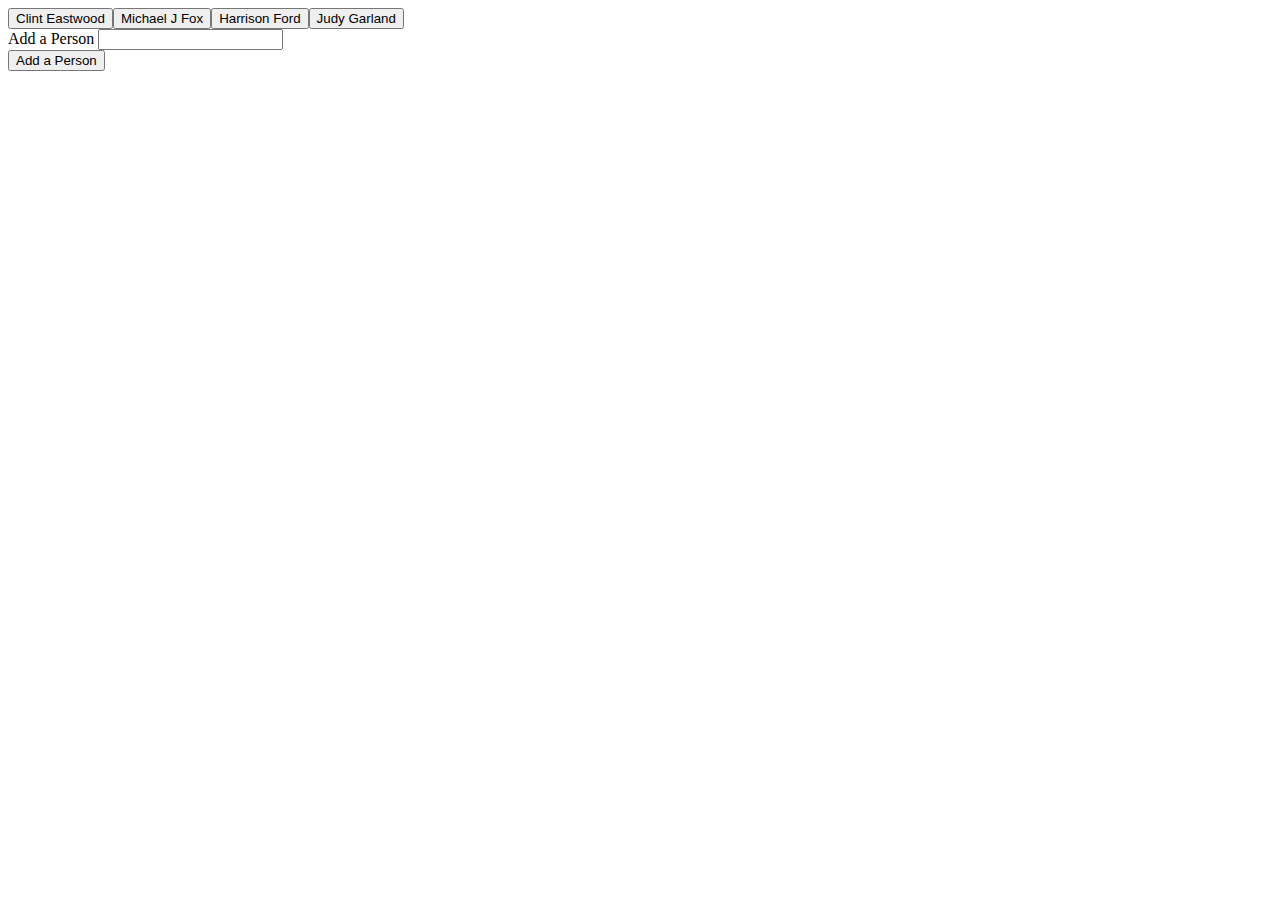
==== GiphyAPI.html @ b698fc44 "working without pause" ====
<!DOCTYPE html>
<html lang="en">

<head>
  <meta charset="utf-8">
  <title>Quoth the Giphy</title>
</head>

<body>
    <!-- Rendered Buttons will get Dumped Here  -->
    <div id="buttons-view"></div>

    <!-- STEP ONE: Open this file in the browser and click on the buttons. Watch what happens -->

    <!-- STEP TWO: between the dashed lines below
            * add three more buttons
            * add a data-person attribute of famous people you know
            * with a quote said by them -->

    <!-- **************************************** -->

    <!-- YOUR BUTTONS GO HERE!!!!!! Obviously delete this text after you put them between the dashed lines here.  -->

    <!-- **************************************** -->


    <!-- STEP THREE: open this file in the browser and click on your buttons. If they don't work, then fix your buttons -->

    <!-- STEP FOUR: go over the JavaScript with your partners, and explain the lines of code to each other. -->

    <form id="person-form">
      <label for="person-input">Add a Person</label>
      <input type="text" id="person-input"><br>

      <!-- Button triggers new movie to be added -->
      <input id="add-person" type="submit" value="Add a Person">
    </form>


  <div id="gifs-appear-here">
  </div>

  <script src="https://cdnjs.cloudflare.com/ajax/libs/jquery/3.2.1/jquery.min.js"></script>
  <script type="text/javascript">

    var stars = ["Clint Eastwood", "Michael J Fox", "Harrison Ford", "Judy Garland"];

      // function displayMovieInfo() {

      //   var movie = $(this).attr("data-name");
      //   var queryURL = "http://www.omdbapi.com/?t=" + movie + "&y=&plot=short&apikey=40e9cece";
      //   //http://www.omdbapi.com/?t=Avatar&y=&plot=short&apikey=40e9cece
      //   // Creates AJAX call for the specific movie button being clicked
      //   $.ajax({
      //     url: queryURL,
      //     method: "GET"
      //   }).done(function(response) {


$(document).ready(function() {

	function displaypersonInfo() {

    $(".person").on("click", function() {

    var person = $(this).attr("add-person");
    var queryURL = "http://api.giphy.com/v1/gifs/search?q=" +
        person + "&api_key=dc6zaTOxFJmzC&limit=10";
        console.log(queryURL);
      $.ajax({
          url: queryURL,
          method: "GET"
        })
        .done(function(response) {
          var results = response.data;

          for (var i = 0; i < results.length; i++) {
            // if(results[i].rating !== "r" && resluts[i].rating !== "pg-13"){
            var gifDiv = $("<div class='person'>");

            var rating = results[i].rating;

            var p = $("<p>").text("Rating: " + rating);

            var personImage = $("<img>");
            personImage.attr("src", results[i].images.original.url);

            gifDiv.prepend(p);
            gifDiv.prepend(personImage);

            $("#gifs-appear-here").prepend(gifDiv);
            }
    	});
    });
}

    $(".gifDiv").on("click", function() {
      // The attr jQuery method allows us to get or set the value of any attribute on our HTML element
      var state = $(this).attr("images.original.url");
      // If the clicked image's state is still, update its src attribute to what its data-animate value is.
      console.log(state);
      // Then, set the image's data-state to animate
      
      // Else set src to the data-still value
      if (state === "images.original_still.url") {
        $(this).attr("src", $(this).attr("images.original.url"));
        $(this).attr("data-state", "animate");
      } else {
        $(this).attr("src", $(this).attr("images.original_still.url"));
        $(this).attr("data-state", "still");
      }
    });

        function renderButtons() {

        // Deleting the movies prior to adding new movies
        // (this is necessary otherwise you will have repeat buttons)
        $("#buttons-view").empty();

        // Looping through the array of movies
        for (var i = 0; i < stars.length; i++) {

          // Then dynamicaly generating buttons for each movie in the array
          // This code $("<button>") is all jQuery needs to create the beginning and end tag. (<button></button>)
          var a = $("<button>");
          // Adding a class of movie to our button
          a.addClass("person");
          // Adding a data-attribute
          a.attr("add-person", stars[i]);
          // Providing the initial button text
          a.text(stars[i]);
          // Adding the button to the buttons-view div
          $("#buttons-view").append(a);
        }
          // }
        };


  $("#add-person").on("click", function(event) {
        event.preventDefault();
        // This line grabs the input from the textbox
        var person = $("#person-input").val().trim();

        // Adding movie from the textbox to our array
        stars.push(person);

        // Calling renderButtons which handles the processing of our movie array
        renderButtons();
      });

      // Adding a click event listener to all elements with a class of "movie"
      $(document).on("click", ".person", displaypersonInfo);

      // Calling the renderButtons function to display the intial buttons
      renderButtons();

});
  </script>
</body>

</html>
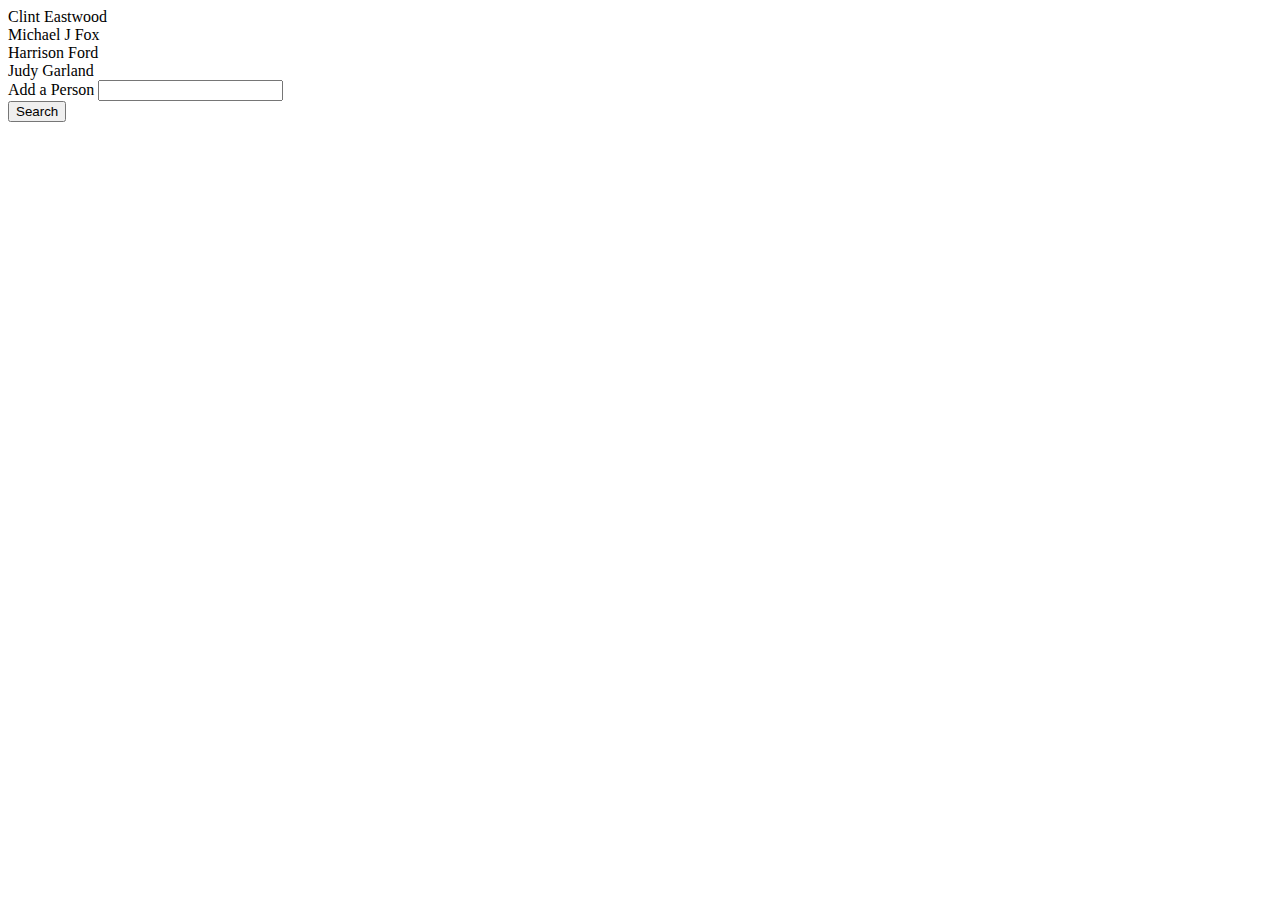
==== commit b822b99b: "working with still and animate" ====
--- a/GiphyAPI.html
+++ b/GiphyAPI.html
@@ -4,12 +4,15 @@
 <head>
   <meta charset="utf-8">
   <title>Quoth the Giphy</title>
+     <link rel="stylesheet" href="https://maxcdn.bootstrapcdn.com/bootstrap/4.0.0-beta/css/bootstrap.min.css" integrity="sha384-/Y6pD6FV/Vv2HJnA6t+vslU6fwYXjCFtcEpHbNJ0lyAFsXTsjBbfaDjzALeQsN6M" crossorigin="anonymous">
 </head>
 
 <body>
+	<div class="container">
     <!-- Rendered Buttons will get Dumped Here  -->
+    <div class="btn btn-warning"> 
     <div id="buttons-view"></div>
-
+	</div>
     <!-- STEP ONE: Open this file in the browser and click on the buttons. Watch what happens -->
 
     <!-- STEP TWO: between the dashed lines below
@@ -33,38 +36,51 @@
       <input type="text" id="person-input"><br>
 
       <!-- Button triggers new movie to be added -->
-      <input id="add-person" type="submit" value="Add a Person">
+      <input class="btn btn-info" id="add-person" type="submit" value="Search">
     </form>
 
-
+<div class="row">
   <div id="gifs-appear-here">
   </div>
-
+  </div>
+</div>
   <script src="https://cdnjs.cloudflare.com/ajax/libs/jquery/3.2.1/jquery.min.js"></script>
   <script type="text/javascript">
 
-    var stars = ["Clint Eastwood", "Michael J Fox", "Harrison Ford", "Judy Garland"];
+    
+$(document).ready(function() {
 
-      // function displayMovieInfo() {
+   	var stars = ["Clint Eastwood", "Michael J Fox", "Harrison Ford", "Judy Garland"];
 
-      //   var movie = $(this).attr("data-name");
-      //   var queryURL = "http://www.omdbapi.com/?t=" + movie + "&y=&plot=short&apikey=40e9cece";
-      //   //http://www.omdbapi.com/?t=Avatar&y=&plot=short&apikey=40e9cece
-      //   // Creates AJAX call for the specific movie button being clicked
-      //   $.ajax({
-      //     url: queryURL,
-      //     method: "GET"
-      //   }).done(function(response) {
+	function renderButtons() {
 
+	    // Deleting the movies prior to adding new movies
+	    // (this is necessary otherwise you will have repeat buttons)
+	    $("#buttons-view").empty();
 
-$(document).ready(function() {
+	    // Looping through the array of movies
+	    for (var i = 0; i < stars.length; i++) {
+
+		// Then dynamicaly generating buttons for each movie in the array
+		// This code $("<button>") is all jQuery needs to create the beginning and end tag. (<button></button>)
+		var a = $("<div class='btn btn-success'>" );
+		// Adding a class of movie to our button
+		a.addClass("person");
+		// Adding a data-attribute
+		a.attr("add-person", stars[i]);
+		// Providing the initial button text
+		a.text(stars[i]);
+		// Adding the button to the buttons-view div
+		$("#buttons-view").append(a);
+	    }
+  	}
 
 	function displaypersonInfo() {
 
-    $(".person").on("click", function() {
-
+    $("#buttons-view").on("click", ".person", function() {
+    $("#gifs-appear-here").empty();
     var person = $(this).attr("add-person");
-    var queryURL = "http://api.giphy.com/v1/gifs/search?q=" +
+    var queryURL = "https://api.giphy.com/v1/gifs/search?q=" +
         person + "&api_key=dc6zaTOxFJmzC&limit=10";
         console.log(queryURL);
       $.ajax({
@@ -74,16 +90,22 @@
         .done(function(response) {
           var results = response.data;
 
-          for (var i = 0; i < results.length; i++) {
+          for (var i = 0; i < 10; i++) {
             // if(results[i].rating !== "r" && resluts[i].rating !== "pg-13"){
-            var gifDiv = $("<div class='person'>");
+            var gifDiv = $("<div class='gifImage'>");
 
             var rating = results[i].rating;
 
             var p = $("<p>").text("Rating: " + rating);
 
             var personImage = $("<img>");
-            personImage.attr("src", results[i].images.original.url);
+            personImage.attr("data-state", "still");
+            personImage.attr("src", results[i].images.original_still.url);
+            personImage.attr("data-animate", results[i].images.original.url);
+            personImage.attr("data-still", results[i].images.original_still.url);
+            //need the value for "still" and "animate to compare"
+            // "data-still".val(still);
+            // "data-animate".val(animate); 
 
             gifDiv.prepend(p);
             gifDiv.prepend(personImage);
@@ -94,47 +116,26 @@
     });
 }
 
-    $(".gifDiv").on("click", function() {
+    $("#gifs-appear-here").on("click", "img", function() {
+
       // The attr jQuery method allows us to get or set the value of any attribute on our HTML element
-      var state = $(this).attr("images.original.url");
+      // create variables for still and animae images
       // If the clicked image's state is still, update its src attribute to what its data-animate value is.
-      console.log(state);
+      var state = $(this).attr("data-state");
+      console.log("I'm clicked");
       // Then, set the image's data-state to animate
+      // make for loop to create images
       
       // Else set src to the data-still value
-      if (state === "images.original_still.url") {
-        $(this).attr("src", $(this).attr("images.original.url"));
+      if (state === "animate") {
+        $(this).attr("src", $(this).attr("data-still"));
+        $(this).attr("data-state", "still");
+      } else {
+        $(this).attr("src", $(this).attr("data-animate"));
         $(this).attr("data-state", "animate");
-      } else {
-        $(this).attr("src", $(this).attr("images.original_still.url"));
-        $(this).attr("data-state", "still");
       }
     });
-
-        function renderButtons() {
-
-        // Deleting the movies prior to adding new movies
-        // (this is necessary otherwise you will have repeat buttons)
-        $("#buttons-view").empty();
-
-        // Looping through the array of movies
-        for (var i = 0; i < stars.length; i++) {
-
-          // Then dynamicaly generating buttons for each movie in the array
-          // This code $("<button>") is all jQuery needs to create the beginning and end tag. (<button></button>)
-          var a = $("<button>");
-          // Adding a class of movie to our button
-          a.addClass("person");
-          // Adding a data-attribute
-          a.attr("add-person", stars[i]);
-          // Providing the initial button text
-          a.text(stars[i]);
-          // Adding the button to the buttons-view div
-          $("#buttons-view").append(a);
-        }
           // }
-        };
-
 
   $("#add-person").on("click", function(event) {
         event.preventDefault();
@@ -144,11 +145,11 @@
         // Adding movie from the textbox to our array
         stars.push(person);
 
-        // Calling renderButtons which handles the processing of our movie array
+        // Calling renderButtons which handles the processing of our person array
         renderButtons();
       });
 
-      // Adding a click event listener to all elements with a class of "movie"
+      // Adding a click event listener to all elements with a class of "person"
       $(document).on("click", ".person", displaypersonInfo);
 
       // Calling the renderButtons function to display the intial buttons
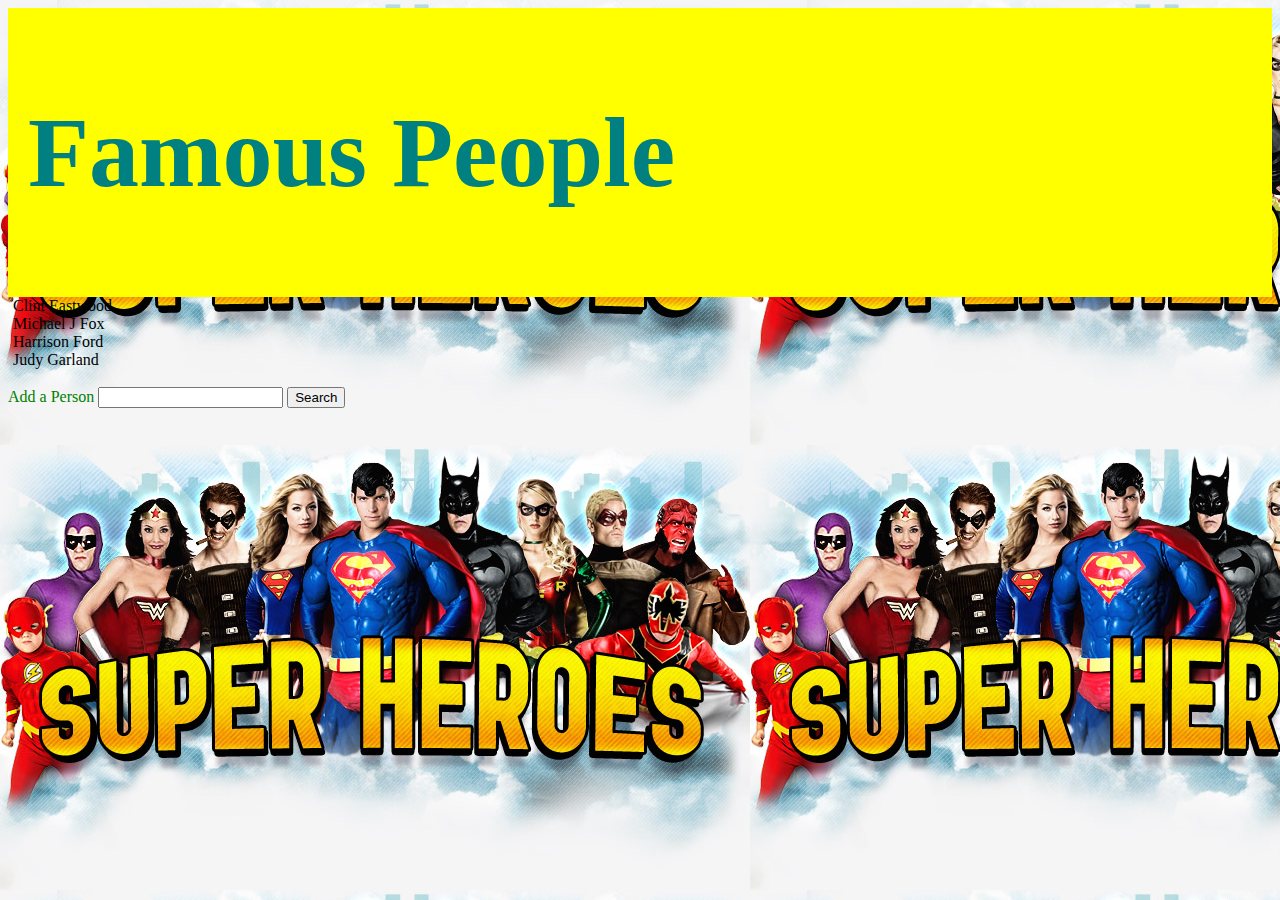
==== commit bcbd6f40: "working vs 2" ====
--- a/GiphyAPI.html
+++ b/GiphyAPI.html
@@ -1,41 +1,27 @@
-<!DOCTYPE html>
+<!DOCTYPE htm<!DOCTYPE html>
 <html lang="en">
 
 <head>
   <meta charset="utf-8">
   <title>Quoth the Giphy</title>
      <link rel="stylesheet" href="https://maxcdn.bootstrapcdn.com/bootstrap/4.0.0-beta/css/bootstrap.min.css" integrity="sha384-/Y6pD6FV/Vv2HJnA6t+vslU6fwYXjCFtcEpHbNJ0lyAFsXTsjBbfaDjzALeQsN6M" crossorigin="anonymous">
+     <link rel="stylesheet" type="text/css" href="assets/css/style.css">
 </head>
 
 <body>
 	<div class="container">
+	<div class="jumbotron text-center">
+	<h1>Famous People</h1>
+	</div>
     <!-- Rendered Buttons will get Dumped Here  -->
     <div class="btn btn-warning"> 
     <div id="buttons-view"></div>
 	</div>
-    <!-- STEP ONE: Open this file in the browser and click on the buttons. Watch what happens -->
-
-    <!-- STEP TWO: between the dashed lines below
-            * add three more buttons
-            * add a data-person attribute of famous people you know
-            * with a quote said by them -->
-
-    <!-- **************************************** -->
-
-    <!-- YOUR BUTTONS GO HERE!!!!!! Obviously delete this text after you put them between the dashed lines here.  -->
-
-    <!-- **************************************** -->
-
-
-    <!-- STEP THREE: open this file in the browser and click on your buttons. If they don't work, then fix your buttons -->
-
-    <!-- STEP FOUR: go over the JavaScript with your partners, and explain the lines of code to each other. -->
 
     <form id="person-form">
-      <label for="person-input">Add a Person</label>
-      <input type="text" id="person-input"><br>
+      <label for="person-input"><br>Add a Person</label>
+      <input type="text" id="person-input">
 
-      <!-- Button triggers new movie to be added -->
       <input class="btn btn-info" id="add-person" type="submit" value="Search">
     </form>
 
@@ -46,21 +32,15 @@
 </div>
   <script src="https://cdnjs.cloudflare.com/ajax/libs/jquery/3.2.1/jquery.min.js"></script>
   <script type="text/javascript">
-
     
 $(document).ready(function() {
-
    	var stars = ["Clint Eastwood", "Michael J Fox", "Harrison Ford", "Judy Garland"];
-
 	function renderButtons() {
-
 	    // Deleting the movies prior to adding new movies
 	    // (this is necessary otherwise you will have repeat buttons)
 	    $("#buttons-view").empty();
-
 	    // Looping through the array of movies
 	    for (var i = 0; i < stars.length; i++) {
-
 		// Then dynamicaly generating buttons for each movie in the array
 		// This code $("<button>") is all jQuery needs to create the beginning and end tag. (<button></button>)
 		var a = $("<div class='btn btn-success'>" );
@@ -74,9 +54,7 @@
 		$("#buttons-view").append(a);
 	    }
   	}
-
 	function displaypersonInfo() {
-
     $("#buttons-view").on("click", ".person", function() {
     $("#gifs-appear-here").empty();
     var person = $(this).attr("add-person");
@@ -89,15 +67,11 @@
         })
         .done(function(response) {
           var results = response.data;
-
           for (var i = 0; i < 10; i++) {
             // if(results[i].rating !== "r" && resluts[i].rating !== "pg-13"){
             var gifDiv = $("<div class='gifImage'>");
-
             var rating = results[i].rating;
-
-            var p = $("<p>").text("Rating: " + rating);
-
+            var p = $("<p>").text("Rating: " + rating.toUpperCase());
             var personImage = $("<img>");
             personImage.attr("data-state", "still");
             personImage.attr("src", results[i].images.original_still.url);
@@ -106,18 +80,14 @@
             //need the value for "still" and "animate to compare"
             // "data-still".val(still);
             // "data-animate".val(animate); 
-
             gifDiv.prepend(p);
             gifDiv.prepend(personImage);
-
             $("#gifs-appear-here").prepend(gifDiv);
             }
     	});
     });
 }
-
     $("#gifs-appear-here").on("click", "img", function() {
-
       // The attr jQuery method allows us to get or set the value of any attribute on our HTML element
       // create variables for still and animae images
       // If the clicked image's state is still, update its src attribute to what its data-animate value is.
@@ -136,27 +106,21 @@
       }
     });
           // }
-
   $("#add-person").on("click", function(event) {
         event.preventDefault();
         // This line grabs the input from the textbox
         var person = $("#person-input").val().trim();
-
         // Adding movie from the textbox to our array
         stars.push(person);
-
         // Calling renderButtons which handles the processing of our person array
         renderButtons();
       });
-
       // Adding a click event listener to all elements with a class of "person"
       $(document).on("click", ".person", displaypersonInfo);
-
       // Calling the renderButtons function to display the intial buttons
       renderButtons();
-
 });
   </script>
 </body>
 
-</html>
+</html>--- a/assets/css/style.css
+++ b/assets/css/style.css
@@ -0,0 +1,26 @@
+body {
+	background-image:  url("../images/world.jpg");
+}
+
+#gifs-appear-here {
+	display: inline;
+}
+.person {
+	margin-right: 5px;
+	margin-left: 5px;
+}
+h1 {
+	font-size: 100px;
+	color: teal;
+}
+.jumbotron {
+	background-color: yellow;
+	padding: 20px;
+}
+p {
+	background-color: white;
+	width: 20%;
+}
+label {
+	color: green;
+}
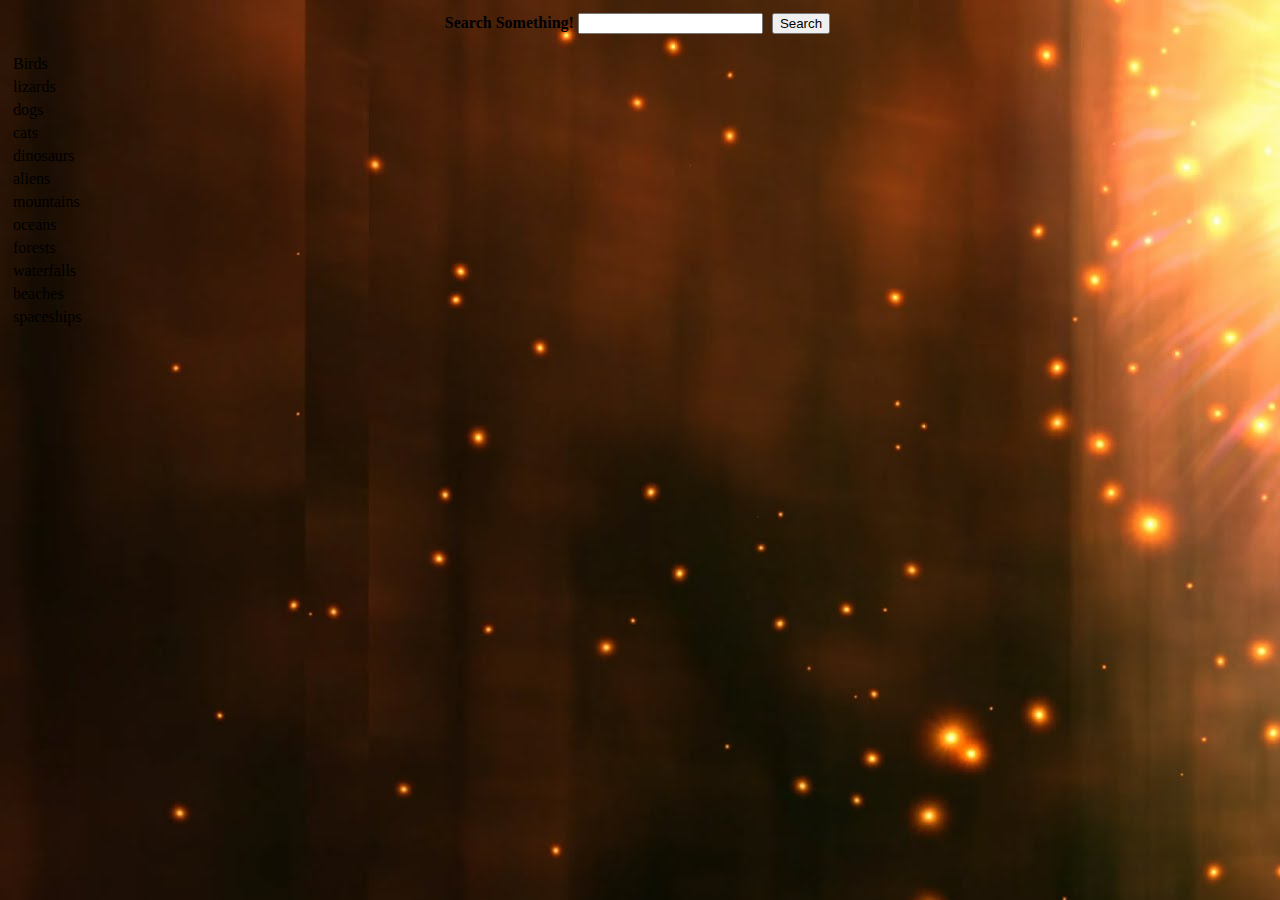
==== commit 2e7f3d7b: "fixed images" ====
--- a/GiphyAPI.html
+++ b/GiphyAPI.html
@@ -3,38 +3,51 @@
 
 <head>
   <meta charset="utf-8">
-  <title>Quoth the Giphy</title>
+  <title>Giphy Images</title>
      <link rel="stylesheet" href="https://maxcdn.bootstrapcdn.com/bootstrap/4.0.0-beta/css/bootstrap.min.css" integrity="sha384-/Y6pD6FV/Vv2HJnA6t+vslU6fwYXjCFtcEpHbNJ0lyAFsXTsjBbfaDjzALeQsN6M" crossorigin="anonymous">
      <link rel="stylesheet" type="text/css" href="assets/css/style.css">
+     <script src="https://code.jquery.com/jquery-3.2.1.slim.min.js" integrity="sha384-KJ3o2DKtIkvYIK3UENzmM7KCkRr/rE9/Qpg6aAZGJwFDMVNA/GpGFF93hXpG5KkN" crossorigin="anonymous"></script>
+  <script src="https://cdnjs.cloudflare.com/ajax/libs/jquery/3.2.1/jquery.min.js"></script>
+  <script type="text/javascript">
+    <script src="https://maxcdn.bootstrapcdn.com/bootstrap/4.0.0-beta/js/bootstrap.min.js" integrity="sha384-h0AbiXch4ZDo7tp9hKZ4TsHbi047NrKGLO3SEJAg45jXxnGIfYzk4Si90RDIqNm1" crossorigin="anonymous"></script>
 </head>
 
 <body>
 	<div class="container">
-	<div class="jumbotron text-center">
-	<h1>Famous People</h1>
+		<div class="row">
+			<div class="col-md-3">
+				<div class="panel panel-default">
+			    <center><form class="form-group" id="person-form">
+			      <strong><label class="panel-heading" for="person-input">Search Something!</label></strong>
+			      <input class="form-control" type="text" id="person-input">
+			      <button class="btn btn-info" id="add-person" type="submit">Search</button>
+			    </form></center>
+		    </div>
+	    </div>
+
+<!-- 	                    <div class="form-group">
+                  <label for="bidder-name">Your Name</label>
+                  <input class="form-control" id="bidder-name" type="text">
+                </div> -->
+    <!-- Rendered Buttons will get Dumped Here  -->
+		    <div class="col-md-9">
+			    <div class="panel panel-body">
+				    <div id="buttons-view"></div>
+				</div>		
+			</div>
+	    </div>
+		<div class="row">
+			  <div id="gifs-appear-here">
+			  </div>
+		</div>
 	</div>
-    <!-- Rendered Buttons will get Dumped Here  -->
-    <div class="btn btn-warning"> 
-    <div id="buttons-view"></div>
-	</div>
+</body>
 
-    <form id="person-form">
-      <label for="person-input"><br>Add a Person</label>
-      <input type="text" id="person-input">
-
-      <input class="btn btn-info" id="add-person" type="submit" value="Search">
-    </form>
-
-<div class="row">
-  <div id="gifs-appear-here">
-  </div>
-  </div>
-</div>
-  <script src="https://cdnjs.cloudflare.com/ajax/libs/jquery/3.2.1/jquery.min.js"></script>
-  <script type="text/javascript">
+</html>
+<script type="text/javascript">
     
 $(document).ready(function() {
-   	var stars = ["Clint Eastwood", "Michael J Fox", "Harrison Ford", "Judy Garland"];
+   	var stars = ["Birds", "lizards", "dogs", "cats", "dinosaurs", "aliens", "mountains", "oceans", "forests", "waterfalls", "beaches", "spaceships"];
 	function renderButtons() {
 	    // Deleting the movies prior to adding new movies
 	    // (this is necessary otherwise you will have repeat buttons)
@@ -71,14 +84,16 @@
             // if(results[i].rating !== "r" && resluts[i].rating !== "pg-13"){
             var gifDiv = $("<div class='gifImage'>");
             var rating = results[i].rating;
-            var p = $("<p>").text("Rating: " + rating.toUpperCase());
+            var p = $("<center><p>").text("Rating: " + rating.toUpperCase());
             var personImage = $("<img>");
             personImage.attr("data-state", "still");
-            personImage.attr("src", results[i].images.original_still.url);
-            personImage.attr("data-animate", results[i].images.original.url);
-            personImage.attr("data-still", results[i].images.original_still.url);
+            personImage.attr("src", results[i].images.fixed_height_still.url);
+            personImage.attr("data-animate", results[i].images.fixed_height.url);
+            personImage.attr("data-still", results[i].images.fixed_height_still.url);
+            personImage.attr("alt", "searchImages");
             //need the value for "still" and "animate to compare"
             // "data-still".val(still);
+            // fixed_height_still
             // "data-animate".val(animate); 
             gifDiv.prepend(p);
             gifDiv.prepend(personImage);
@@ -121,6 +136,3 @@
       renderButtons();
 });
   </script>
-</body>
-
-</html>--- a/assets/css/style.css
+++ b/assets/css/style.css
@@ -1,26 +1,16 @@
 body {
 	background-image:  url("../images/world.jpg");
+	color: black;
 }
 
-#gifs-appear-here {
-	display: inline;
-}
 .person {
 	margin-right: 5px;
 	margin-left: 5px;
 }
-h1 {
-	font-size: 100px;
-	color: teal;
+.btn {
+	margin: 5px;
 }
-.jumbotron {
-	background-color: yellow;
-	padding: 20px;
-}
-p {
-	background-color: white;
-	width: 20%;
-}
-label {
-	color: green;
-}
+.gifImage {
+	float: left;
+	margin: 10px; 
+}